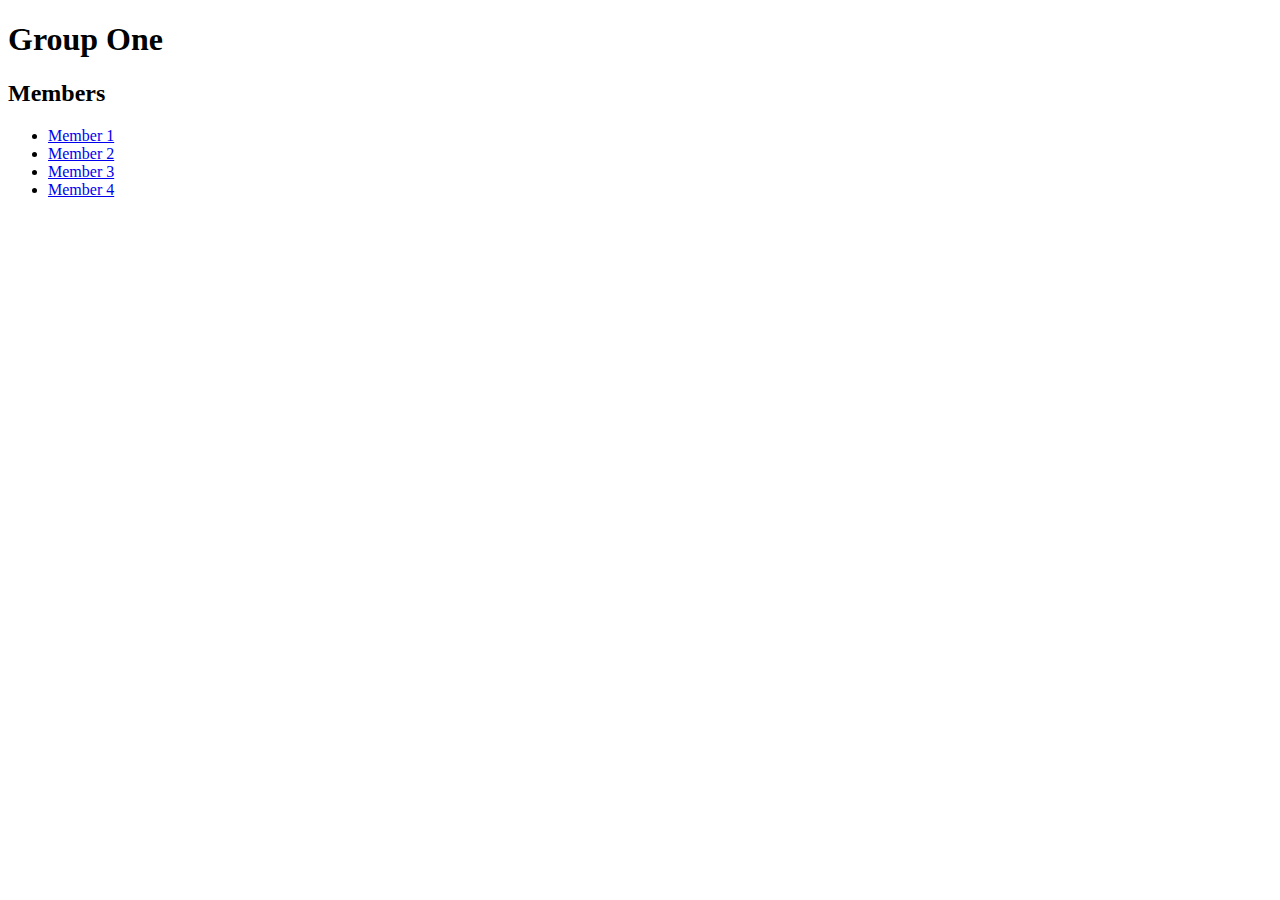
==== index.html @ cc7d9f52 "Add index.html and members.html" ====
<!DOCTYPE html>
<html lang="en">
<head>
    <meta charset="UTF-8">
    <meta http-equiv="X-UA-Compatible" content="IE=edge">
    <meta name="viewport" content="width=device-width, initial-scale=1.0">
    <title>Index</title>
</head>
<body>
    <h1>Group One</h1>
    <h2>Members</h2>
    <ul>
        <li><a href="member1.html">Member 1</a></li>
        <li><a href="member2.html">Member 2</a></li>
        <li><a href="member3.html">Member 3</a></li>
        <li><a href="member4.html">Member 4</a></li>
    </ul>
</body>
</html>
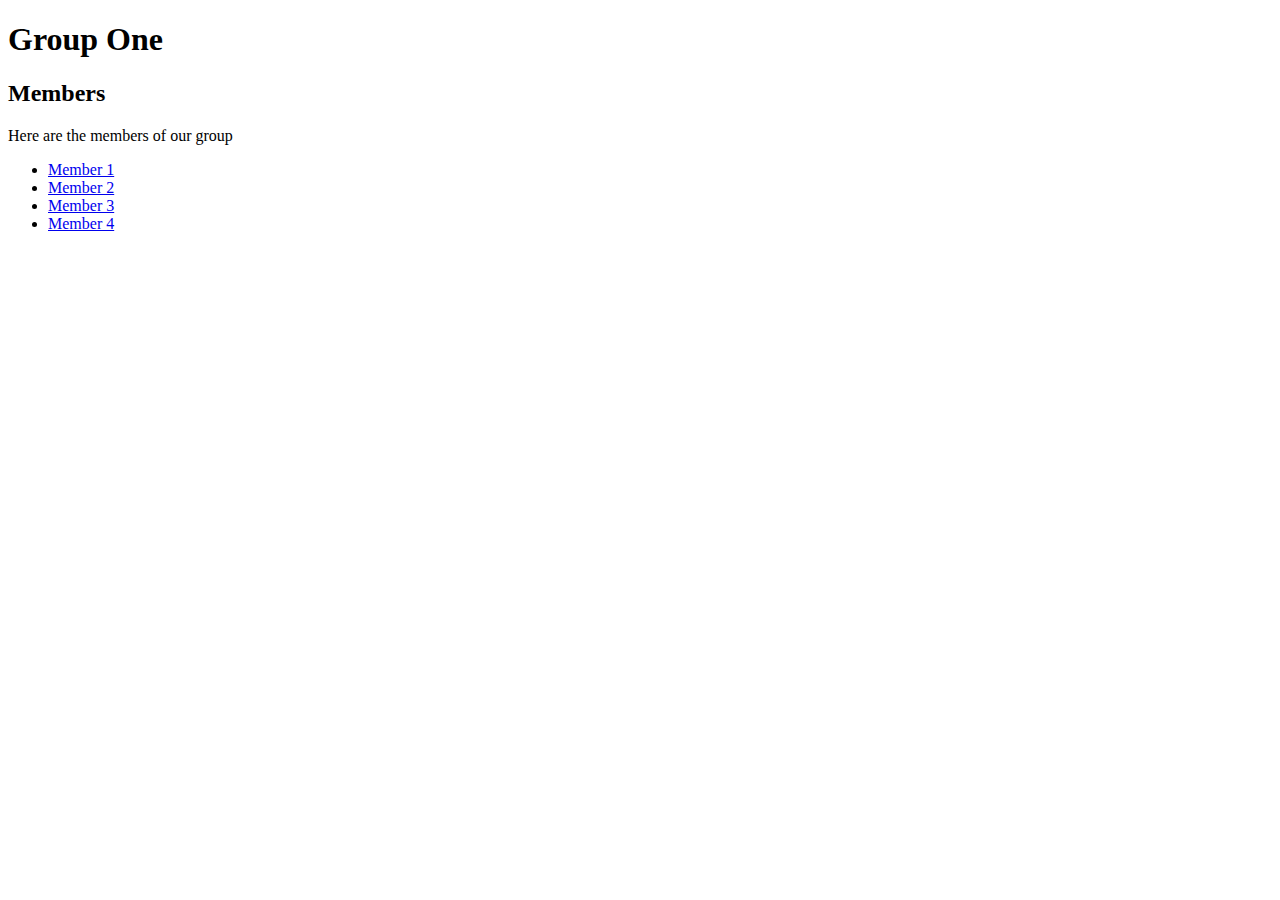
==== commit a14e4ec6: "Update index.html" ====
--- a/index.html
+++ b/index.html
@@ -9,6 +9,7 @@
 <body>
     <h1>Group One</h1>
     <h2>Members</h2>
+    <p>Here are the members of our group</p>
     <ul>
         <li><a href="member1.html">Member 1</a></li>
         <li><a href="member2.html">Member 2</a></li>
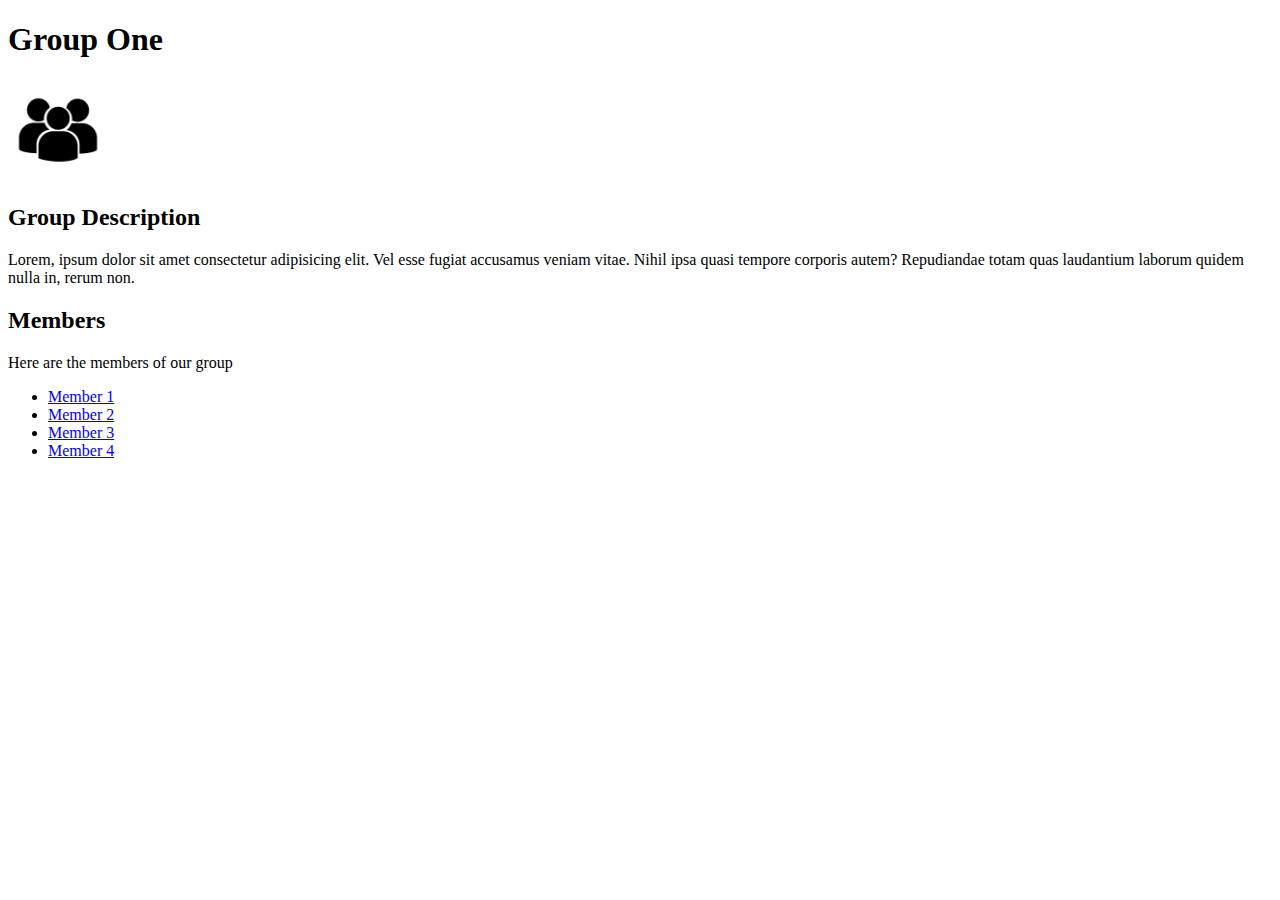
==== commit 1c36be2d: "Update index.html" ====
--- a/index.html
+++ b/index.html
@@ -8,6 +8,11 @@
 </head>
 <body>
     <h1>Group One</h1>
+    <img src="group-logo.jpg" alt="group logo" width="100px" height="auto">
+
+    <h2>Group Description</h2>
+    <p>Lorem, ipsum dolor sit amet consectetur adipisicing elit. Vel esse fugiat accusamus veniam vitae. Nihil ipsa quasi tempore corporis autem? Repudiandae totam quas laudantium laborum quidem nulla in, rerum non.</p>
+
     <h2>Members</h2>
     <p>Here are the members of our group</p>
     <ul>
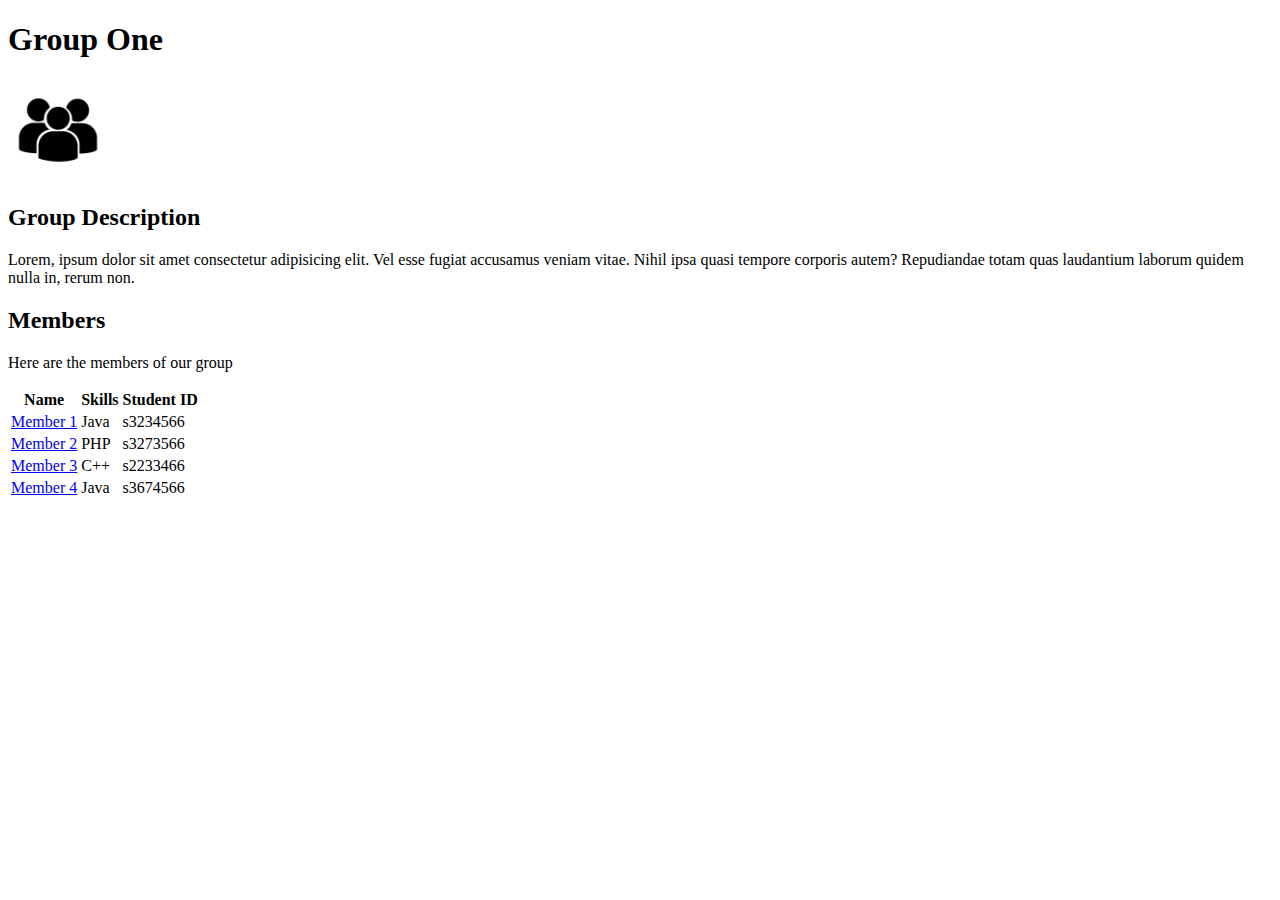
==== commit fcec2cd7: "Update index.html" ====
--- a/index.html
+++ b/index.html
@@ -15,11 +15,32 @@
 
     <h2>Members</h2>
     <p>Here are the members of our group</p>
-    <ul>
-        <li><a href="member1.html">Member 1</a></li>
-        <li><a href="member2.html">Member 2</a></li>
-        <li><a href="member3.html">Member 3</a></li>
-        <li><a href="member4.html">Member 4</a></li>
-    </ul>
+    <table>
+        <tr>
+            <th>Name</th>
+            <th>Skills</th>
+            <th>Student ID</th>
+        </tr>
+        <tr>
+            <td><a href="member1.html">Member 1</a></td>
+            <td>Java</td>
+            <td>s3234566</td>
+        </tr>
+        <tr>
+            <td><a href="member2.html">Member 2</a></td>
+            <td>PHP</td>
+            <td>s3273566</td>
+        </tr>
+        <tr>
+            <td><a href="member3.html">Member 3</a></td>
+            <td>C++</td>
+            <td>s2233466</td>
+        </tr>
+        <tr>
+            <td><a href="member4.html">Member 4</a></td>
+            <td>Java</td>
+            <td>s3674566</td>
+        </tr>
+    </table>
 </body>
 </html>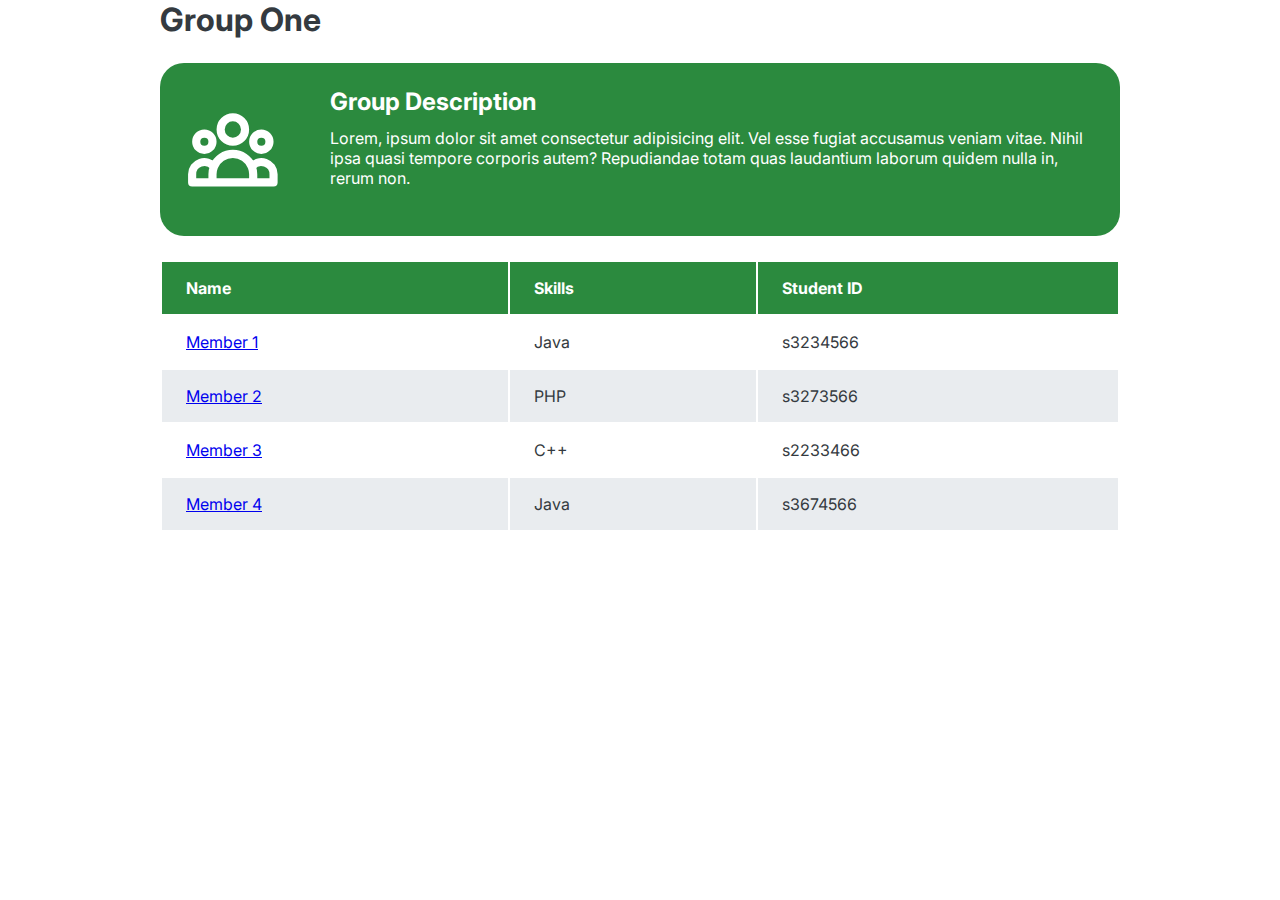
==== commit d226196f: "massive changes" ====
--- a/index.html
+++ b/index.html
@@ -4,43 +4,52 @@
     <meta charset="UTF-8">
     <meta http-equiv="X-UA-Compatible" content="IE=edge">
     <meta name="viewport" content="width=device-width, initial-scale=1.0">
+    <link href="https://fonts.googleapis.com/css2?family=Inter:wght@300&display=swap" rel="stylesheet">
+    <link rel="stylesheet" href="index-style.css" />
     <title>Index</title>
 </head>
 <body>
-    <h1>Group One</h1>
-    <img src="group-logo.jpg" alt="group logo" width="100px" height="auto">
-
-    <h2>Group Description</h2>
-    <p>Lorem, ipsum dolor sit amet consectetur adipisicing elit. Vel esse fugiat accusamus veniam vitae. Nihil ipsa quasi tempore corporis autem? Repudiandae totam quas laudantium laborum quidem nulla in, rerum non.</p>
-
-    <h2>Members</h2>
-    <p>Here are the members of our group</p>
-    <table>
-        <tr>
-            <th>Name</th>
-            <th>Skills</th>
-            <th>Student ID</th>
-        </tr>
-        <tr>
-            <td><a href="member1.html">Member 1</a></td>
-            <td>Java</td>
-            <td>s3234566</td>
-        </tr>
-        <tr>
-            <td><a href="member2.html">Member 2</a></td>
-            <td>PHP</td>
-            <td>s3273566</td>
-        </tr>
-        <tr>
-            <td><a href="member3.html">Member 3</a></td>
-            <td>C++</td>
-            <td>s2233466</td>
-        </tr>
-        <tr>
-            <td><a href="member4.html">Member 4</a></td>
-            <td>Java</td>
-            <td>s3674566</td>
-        </tr>
-    </table>
+    <div class="container">
+        <h1>Group One</h1>
+        <div class="head">
+            <svg xmlns="http://www.w3.org/2000/svg" class="group-logo" fill="none" viewBox="0 0 24 24" stroke="currentColor">
+                <path stroke-linecap="round" stroke-linejoin="round" stroke-width="2" d="M17 20h5v-2a3 3 0 00-5.356-1.857M17 20H7m10 0v-2c0-.656-.126-1.283-.356-1.857M7 20H2v-2a3 3 0 015.356-1.857M7 20v-2c0-.656.126-1.283.356-1.857m0 0a5.002 5.002 0 019.288 0M15 7a3 3 0 11-6 0 3 3 0 016 0zm6 3a2 2 0 11-4 0 2 2 0 014 0zM7 10a2 2 0 11-4 0 2 2 0 014 0z" />
+              </svg>
+            <div class="group-description">
+                <h2>Group Description</h2>
+                <p>Lorem, ipsum dolor sit amet consectetur adipisicing elit. Vel esse fugiat accusamus veniam vitae. Nihil ipsa quasi tempore corporis autem? Repudiandae totam quas laudantium laborum quidem nulla in, rerum non.</p>
+            </div>
+        </div>
+    
+        <div class="details">
+            <table>
+                <thead>
+                    <th>Name</th>
+                    <th>Skills</th>
+                    <th>Student ID</th>
+                </thead>
+                <tr>
+                    <td><a href="member1.html">Member 1</a></td>
+                    <td>Java</td>
+                    <td>s3234566</td>
+                </tr>
+                <tr>
+                    <td><a href="member2.html">Member 2</a></td>
+                    <td>PHP</td>
+                    <td>s3273566</td>
+                </tr>
+                <tr>
+                    <td><a href="member3.html">Member 3</a></td>
+                    <td>C++</td>
+                    <td>s2233466</td>
+                </tr>
+                <tr>
+                    <td><a href="member4.html">Member 4</a></td>
+                    <td>Java</td>
+                    <td>s3674566</td>
+                </tr>
+            </table>
+        </div>
+    </div>
 </body>
 </html>--- a/index-style.css
+++ b/index-style.css
@@ -0,0 +1,95 @@
+/*
+SPACING SYSTEM (px)
+2 / 4 / 8 / 12 / 16 / 24 / 32 / 48 / 64 / 80 / 96 / 128
+
+FONT SIZE SYSTEM (px)
+10 / 12 / 14 / 16 / 18 / 20 / 24 / 30 / 36 / 44 / 52 / 62 / 74 / 86 / 98
+*/
+
+/*
+MAIN COLOR: #2b8a3e
+COLOR GREY: #343a40
+
+
+*/
+
+* {
+    margin: 0;
+    padding: 0;
+    box-sizing: border-box;
+}
+
+/* General Styles */
+
+body {
+    font-family: 'Inter', sans-serif;
+    color: #343a40;
+}
+
+.container {
+    width: 960px;
+    margin: 0 auto;
+  }
+
+h1{
+    margin-bottom: 24px;
+}
+
+h2{
+    margin-bottom: 12px;
+}
+
+p{
+    margin-bottom: 24px;
+}
+
+/* HEAD */
+.head{
+    display: flex;
+    gap: 24px;
+    align-items: center;
+    padding: 12px;
+    margin-bottom: 24px;
+    background-color: #2b8a3e;
+    border-radius: 24px;
+}
+
+.group-logo{
+    width: 200px;
+    height: auto;
+    margin: 12px;
+    stroke: white;
+}
+
+.group-description{
+    padding: 12px;
+    color: white;
+}
+
+/* BODY */
+table{
+    width: 960px;
+    border-radius: 12px;
+}
+
+th,
+td{
+    padding: 16px 24px;
+    text-align: left;
+}
+
+thead th{
+    background-color: #2b8a3e;
+    color: white;
+}
+
+tbody tr:nth-child(odd)
+{
+    background-color: white;
+}
+
+tbody tr:nth-child(even)
+{
+    background-color: #e9ecef;
+}
+
